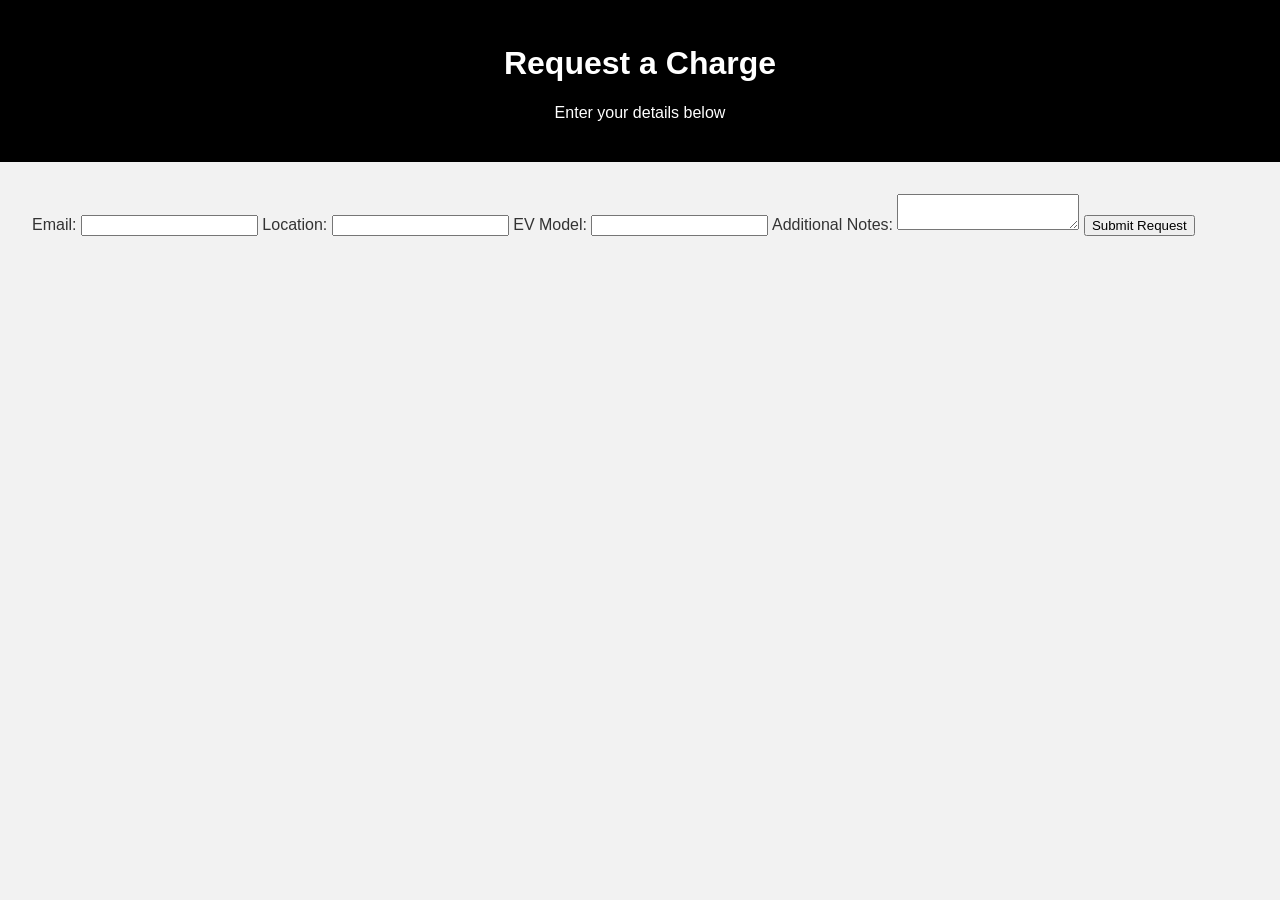
==== request.html @ 3fd468f7 "Add files via upload" ====
<!DOCTYPE html>
<html lang="en">
<head>
  <meta charset="UTF-8" />
  <meta name="viewport" content="width=device-width, initial-scale=1.0"/>
  <title>Request a Charge</title>
  <link rel="stylesheet" href="style.css" />
</head>
<body>
  <header>
    <h1>Request a Charge</h1>
    <p>Enter your details below</p>
  </header>
  <main>
    <form id="chargeForm">
      <label for="email">Email:</label>
      <input type="email" id="email" required />

      <label for="location">Location:</label>
      <input type="text" id="location" required />

      <label for="model">EV Model:</label>
      <input type="text" id="model" required />

      <label for="notes">Additional Notes:</label>
      <textarea id="notes"></textarea>

      <button type="submit">Submit Request</button>
    </form>
    <p id="statusMsg"></p>
  </main>
  <script>
    const form = document.getElementById('chargeForm');
    const statusMsg = document.getElementById('statusMsg');
    
    form.addEventListener('submit', async (e) => {
      e.preventDefault();
      statusMsg.textContent = 'Submitting...';

      const data = {
        email: form.email.value,
        location: form.location.value,
        model: form.model.value,
        notes: form.notes.value
      };

      try {
        const res = await fetch('https://script.google.com/macros/s/AKfycbyLyYMITV_i5SkJYQEwKpPhSAU2gOvU-AFwqyrBsGXC4CBljj-de_ly0U9b_y-ks-7n/exec', {
          method: 'POST',
          headers: { 'Content-Type': 'application/json' },
          body: JSON.stringify(data)
        });
        
        if (res.ok) {
          statusMsg.textContent = 'Request submitted!';
          form.reset();
        } else {
          statusMsg.textContent = 'Error submitting. Try again.';
        }
      } catch (err) {
        statusMsg.textContent = 'Network error. Try later.';
      }
    });
  </script>
</body>
</html>
---- style.css ----
body {
  font-family: sans-serif;
  margin: 0;
  background: #f2f2f2;
  color: #333;
}
header {
  background: #000;
  color: #fff;
  text-align: center;
  padding: 1.5em 1em;
}
main {
  padding: 2em;
}
.grid {
  display: grid;
  grid-template-columns: repeat(auto-fit, minmax(140px, 1fr));
  gap: 1.5em;
  max-width: 800px;
  margin: 0 auto;
}
.card {
  background: #fff;
  padding: 1.5em 1em;
  text-align: center;
  text-decoration: none;
  color: #333;
  border-radius: 8px;
  box-shadow: 0 2px 6px rgba(0,0,0,0.1);
  transition: transform 0.2s ease;
}
.card:hover {
  transform: scale(1.05);
}
.card span {
  font-size: 2em;
  display: block;
  margin-bottom: 0.5em;
}
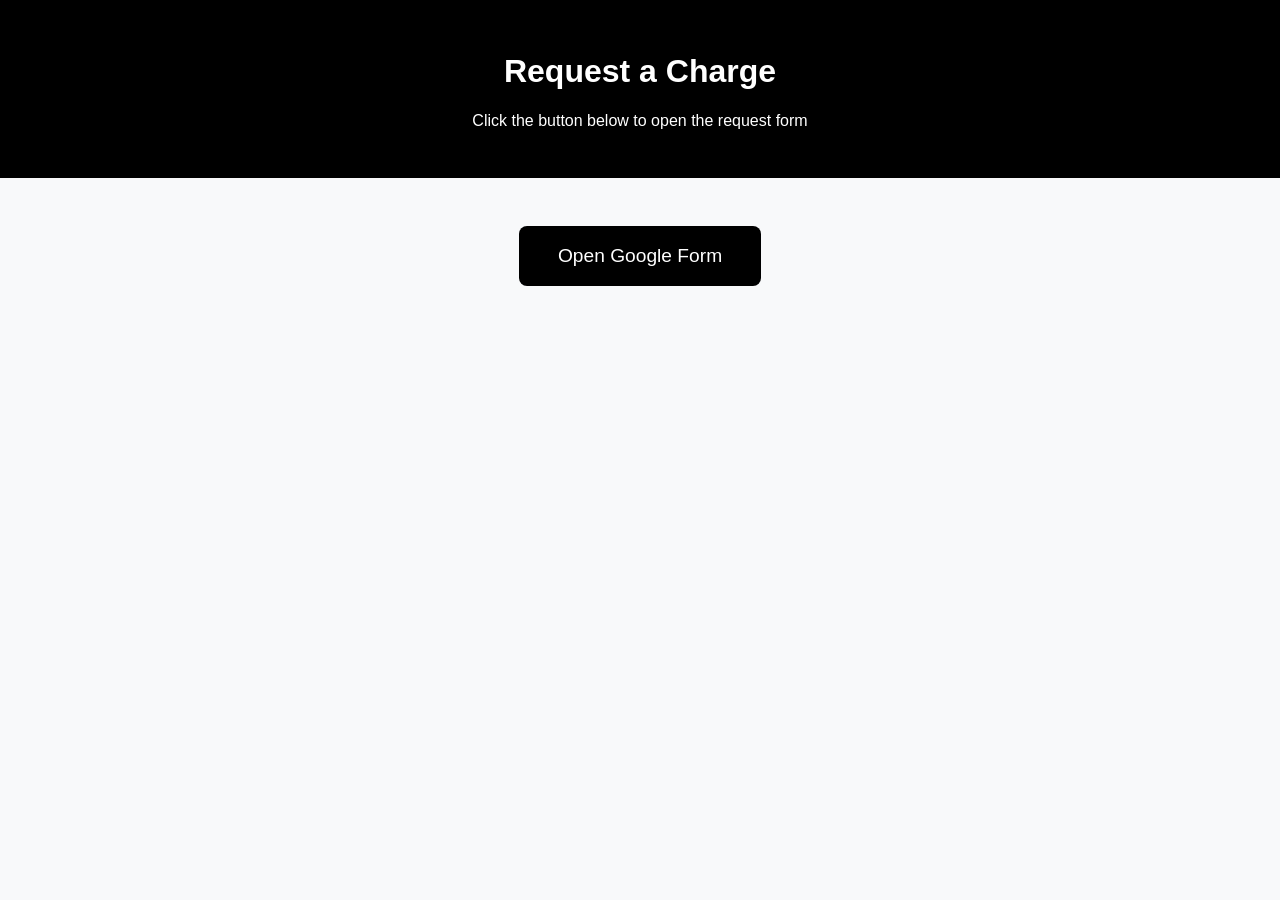
==== commit 8eeb790a: "Add files via upload" ====
--- a/request.html
+++ b/request.html
@@ -4,63 +4,45 @@
   <meta charset="UTF-8" />
   <meta name="viewport" content="width=device-width, initial-scale=1.0"/>
   <title>Request a Charge</title>
-  <link rel="stylesheet" href="style.css" />
+  <style>
+    body {
+      font-family: sans-serif;
+      background: #f8f9fa;
+      margin: 0;
+      padding: 0;
+    }
+    header {
+      background: #000;
+      color: #fff;
+      padding: 2em;
+      text-align: center;
+    }
+    main {
+      padding: 3em;
+      text-align: center;
+    }
+    .button {
+      display: inline-block;
+      padding: 1em 2em;
+      font-size: 1.2em;
+      color: #fff;
+      background: #000;
+      text-decoration: none;
+      border-radius: 8px;
+      transition: background 0.3s;
+    }
+    .button:hover {
+      background: #333;
+    }
+  </style>
 </head>
 <body>
   <header>
     <h1>Request a Charge</h1>
-    <p>Enter your details below</p>
+    <p>Click the button below to open the request form</p>
   </header>
   <main>
-    <form id="chargeForm">
-      <label for="email">Email:</label>
-      <input type="email" id="email" required />
-
-      <label for="location">Location:</label>
-      <input type="text" id="location" required />
-
-      <label for="model">EV Model:</label>
-      <input type="text" id="model" required />
-
-      <label for="notes">Additional Notes:</label>
-      <textarea id="notes"></textarea>
-
-      <button type="submit">Submit Request</button>
-    </form>
-    <p id="statusMsg"></p>
+    <a href="https://forms.gle/xnuPy9o5vE3p9ins7" target="_blank" class="button">Open Google Form</a>
   </main>
-  <script>
-    const form = document.getElementById('chargeForm');
-    const statusMsg = document.getElementById('statusMsg');
-    
-    form.addEventListener('submit', async (e) => {
-      e.preventDefault();
-      statusMsg.textContent = 'Submitting...';
-
-      const data = {
-        email: form.email.value,
-        location: form.location.value,
-        model: form.model.value,
-        notes: form.notes.value
-      };
-
-      try {
-        const res = await fetch('https://script.google.com/macros/s/AKfycbyLyYMITV_i5SkJYQEwKpPhSAU2gOvU-AFwqyrBsGXC4CBljj-de_ly0U9b_y-ks-7n/exec', {
-          method: 'POST',
-          headers: { 'Content-Type': 'application/json' },
-          body: JSON.stringify(data)
-        });
-        
-        if (res.ok) {
-          statusMsg.textContent = 'Request submitted!';
-          form.reset();
-        } else {
-          statusMsg.textContent = 'Error submitting. Try again.';
-        }
-      } catch (err) {
-        statusMsg.textContent = 'Network error. Try later.';
-      }
-    });
-  </script>
 </body>
 </html>
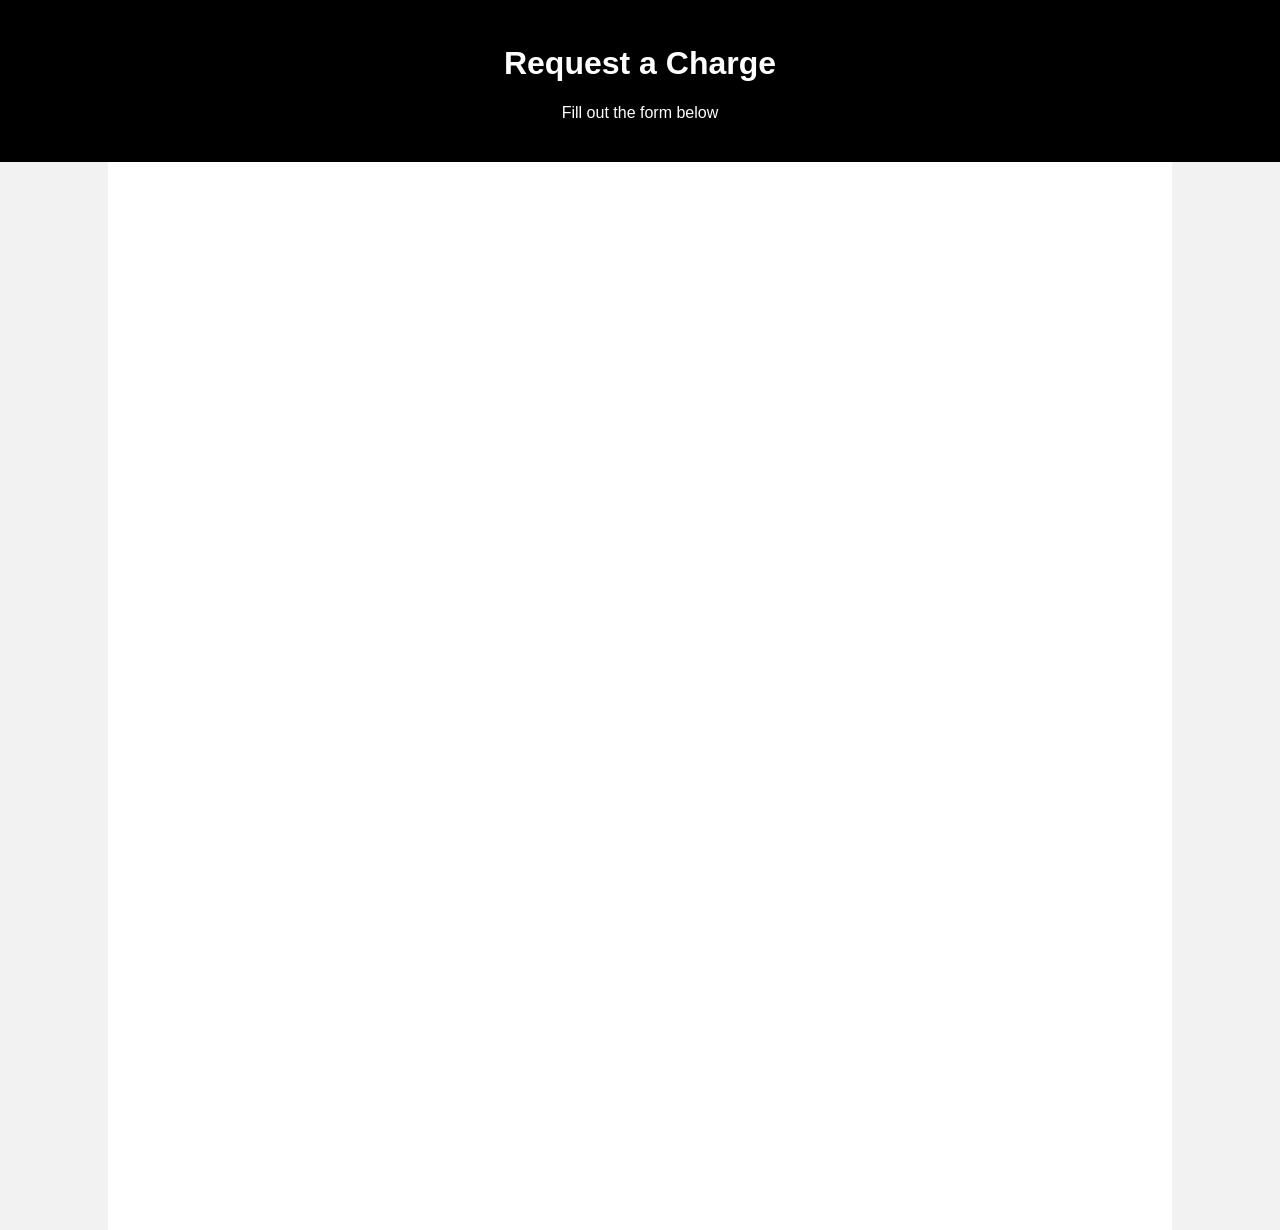
==== commit 9a56279a: "Update request.html" ====
--- a/request.html
+++ b/request.html
@@ -7,42 +7,38 @@
   <style>
     body {
       font-family: sans-serif;
-      background: #f8f9fa;
+      background: #f2f2f2;
       margin: 0;
       padding: 0;
     }
     header {
       background: #000;
       color: #fff;
-      padding: 2em;
+      padding: 1.5em;
       text-align: center;
     }
-    main {
-      padding: 3em;
-      text-align: center;
+    .form-container {
+      max-width: 1000px;
+      margin: auto;
+      padding: 2em;
+      background: white;
     }
-    .button {
-      display: inline-block;
-      padding: 1em 2em;
-      font-size: 1.2em;
-      color: #fff;
-      background: #000;
-      text-decoration: none;
-      border-radius: 8px;
-      transition: background 0.3s;
-    }
-    .button:hover {
-      background: #333;
+    iframe {
+      width: 100%;
+      height: 1000px;
+      border: none;
     }
   </style>
 </head>
 <body>
   <header>
     <h1>Request a Charge</h1>
-    <p>Click the button below to open the request form</p>
+    <p>Fill out the form below</p>
   </header>
-  <main>
-    <a href="https://forms.gle/xnuPy9o5vE3p9ins7" target="_blank" class="button">Open Google Form</a>
-  </main>
+  <div class="form-container">
+    <iframe src="https://docs.google.com/forms/d/e/1FAIpQLSdJOIiHMz5wTujYzlPVwXQVE_3NTzWx9QeAtMkm3wK0ZpZb_A/viewform?embedded=true" allowfullscreen>
+      Loading…
+    </iframe>
+  </div>
 </body>
-</html>+</html>
